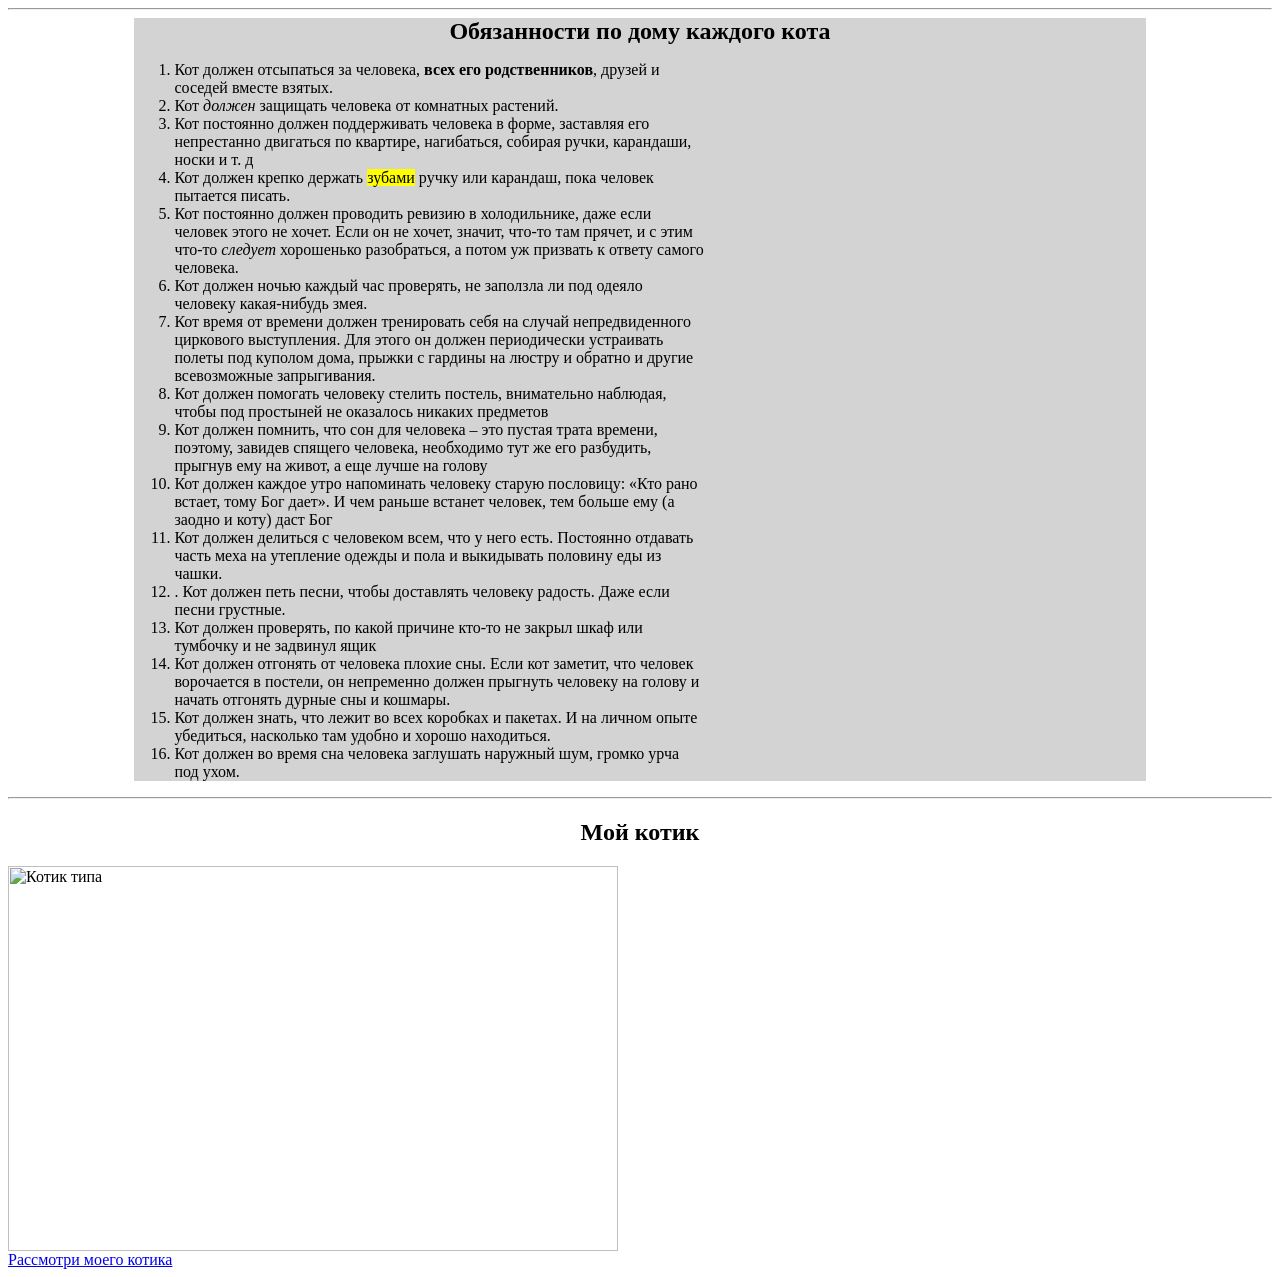
==== first.html @ 95807f9b "Initial commit" ====
<html>
    <head>
        <title>Веб-разработка</title>
        <hr>
    </head>
    <div class="container">
        <section>
            <h1 style="text-align: center;">Обязанности по дому каждого кота</h1>
        <ol>
            <li>Кот должен отсыпаться за человека, <b>всех его родственников</b>, друзей и <br>
                соседей вместе взятых.</li>
            <li>Кот <em>должен</em> защищать человека от комнатных растений.</li>
            <li>Кот постоянно должен поддерживать человека в форме, заставляя его <br>
                непрестанно двигаться по квартире, нагибаться, собирая ручки, карандаши, <br>
                носки и т. д</li>
            <li>Кот должен крепко держать <mark>зубами</mark> ручку или карандаш, пока человек <br>
                пытается писать.</li>
            <li>Кот постоянно должен проводить ревизию в холодильнике, даже если <br>
                человек этого не хочет. Если он не хочет, значит, что-то там прячет, и с этим <br>
                что-то <i>следует</i> хорошенько разобраться, а потом уж призвать к ответу самого <br>
                человека.</li>
            <li>Кот должен ночью каждый час проверять, не заползла ли под одеяло <br>
                человеку какая-нибудь змея.</li>
            <li>Кот время от времени должен тренировать себя на случай непредвиденного <br>
                циркового выступления. Для этого он должен периодически устраивать <br>
                полеты под куполом дома, прыжки с гардины на люстру и обратно и другие <br>
                всевозможные запрыгивания.</li>
            <li>Кот должен помогать человеку стелить постель, внимательно наблюдая, <br>
                чтобы под простыней не оказалось никаких предметов</li>
            <li>Кот должен помнить, что сон для человека – это пустая трата времени, <br>
                поэтому, завидев спящего человека, необходимо тут же его разбудить, <br>
                прыгнув ему на живот, а еще лучше на голову</li>
            <li>Кот должен каждое утро напоминать человеку старую пословицу: «Кто рано <br>
                встает, тому Бог дает». И чем раньше встанет человек, тем больше ему (а <br>
                заодно и коту) даст Бог</li>
            <li>Кот должен делиться с человеком всем, что у него есть. Постоянно отдавать <br>
                часть меха на утепление одежды и пола и выкидывать половину еды из <br>
                чашки.</li>
            <li>. Кот должен петь песни, чтобы доставлять человеку радость. Даже если <br>
                песни грустные.</li>
            <li>Кот должен проверять, по какой причине кто-то не закрыл шкаф или <br>
                тумбочку и не задвинул ящик</li>
            <li>Кот должен отгонять от человека плохие сны. Если кот заметит, что человек <br>
                ворочается в постели, он непременно должен прыгнуть человеку на голову и <br>
                начать отгонять дурные сны и кошмары.</li>
            <li>Кот должен знать, что лежит во всех коробках и пакетах. И на личном опыте <br>
                убедиться, насколько там удобно и хорошо находиться.</li>
            <li>Кот должен во время сна человека заглушать наружный шум, громко урча <br>
                под ухом. </li>
        </ol>
        </section>
    </div>
        <hr>
        <h2 style="text-align: center;"> Мой котик</h2>
        <img src="C:\Users\ASUS\OneDrive\Desktop\cat.jpg" width="610px" height="385px" alt="Котик типа"></img>
        <br>
        <a href="file:///C:/Users/ASUS/OneDrive/Desktop/cat.jpg" style="display: block; margin: 0 auto;">Рассмотри моего котика</a>
    </body>
</html>
<style>
.container {
    width: 80%;
    margin: 0 auto;
    background-color: lightgray;
}
h1 {
    margin: 0 auto;
}
</style>
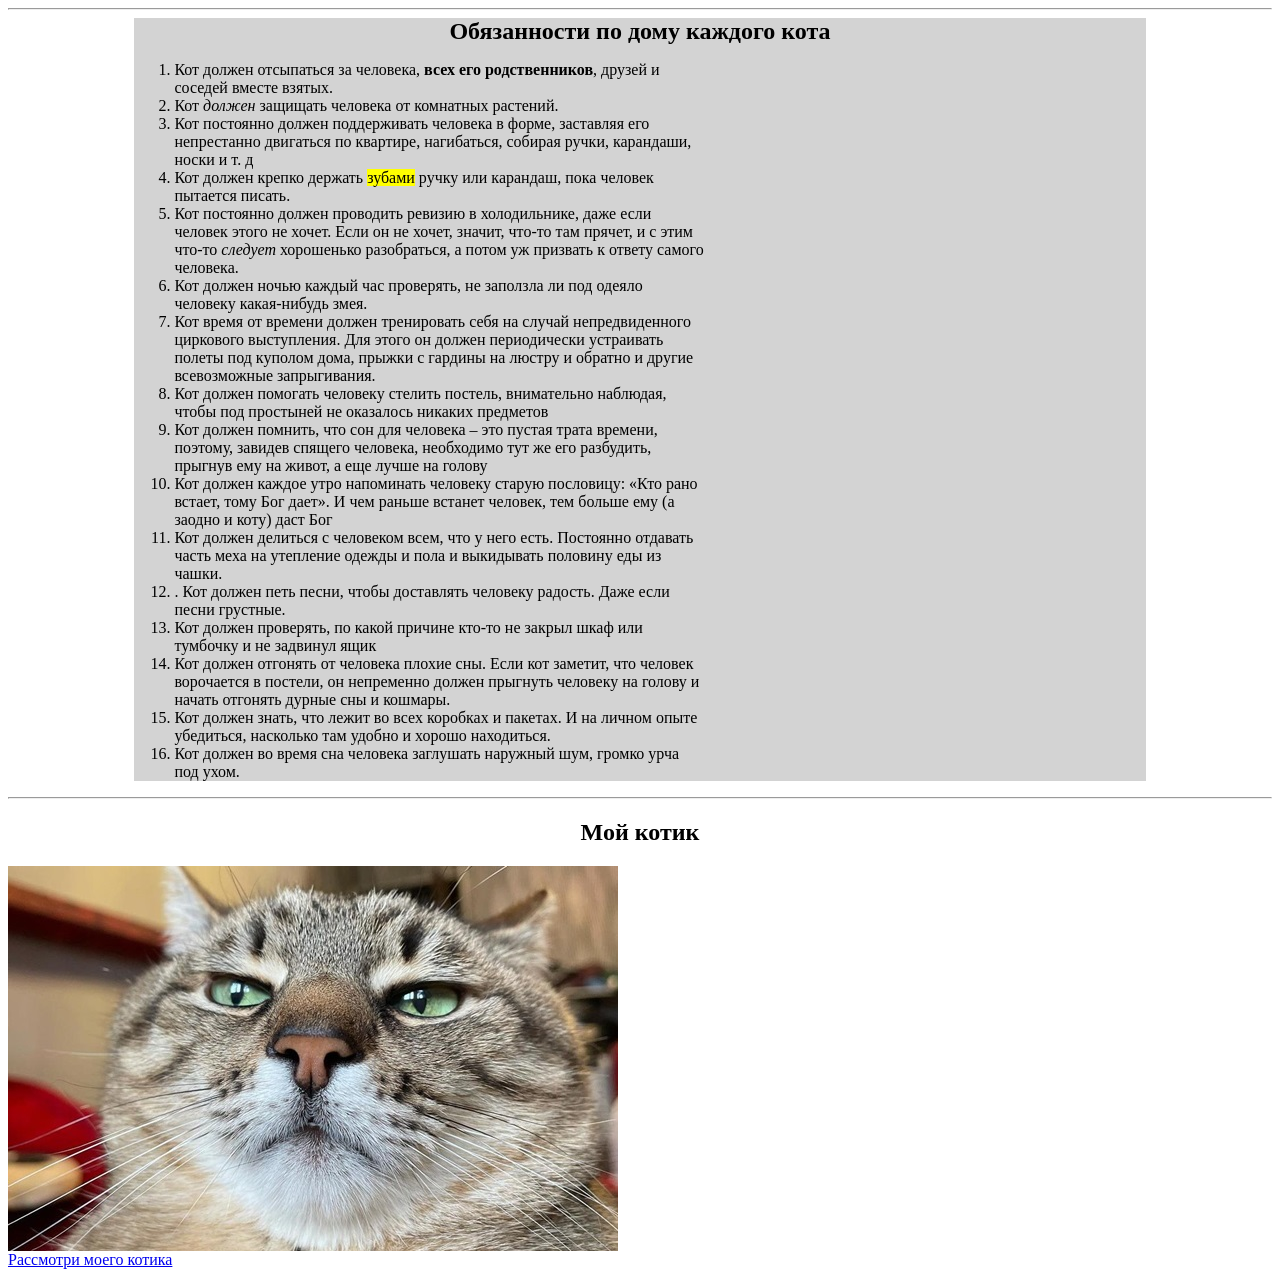
==== commit 314745a1: "Update first.html" ====
--- a/first.html
+++ b/first.html
@@ -52,7 +52,7 @@
     </div>
         <hr>
         <h2 style="text-align: center;"> Мой котик</h2>
-        <img src="C:\Users\ASUS\OneDrive\Desktop\cat.jpg" width="610px" height="385px" alt="Котик типа"></img>
+        <img src="cat.jpg" width="610px" height="385px" alt="Котик типа"></img>
         <br>
         <a href="file:///C:/Users/ASUS/OneDrive/Desktop/cat.jpg" style="display: block; margin: 0 auto;">Рассмотри моего котика</a>
     </body>
@@ -66,4 +66,5 @@
 h1 {
     margin: 0 auto;
 }
-</style>+
+</style>
